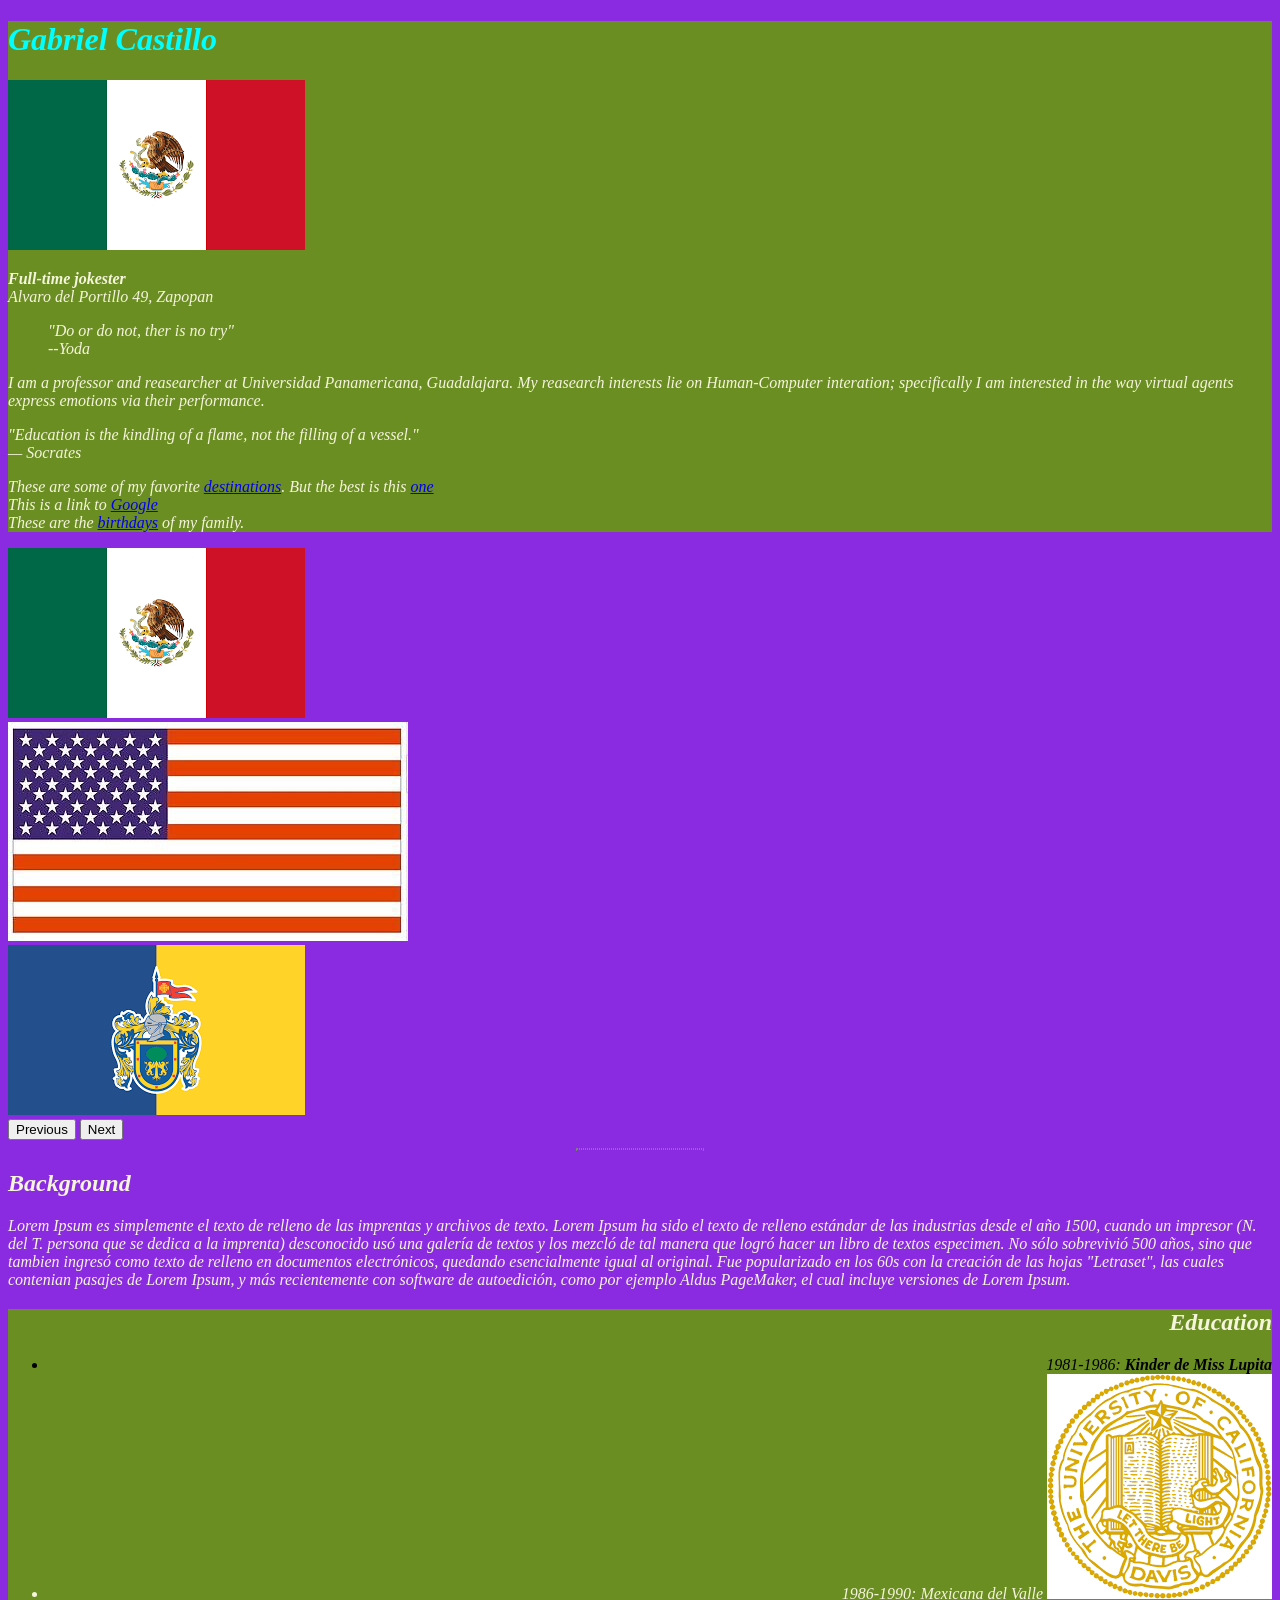
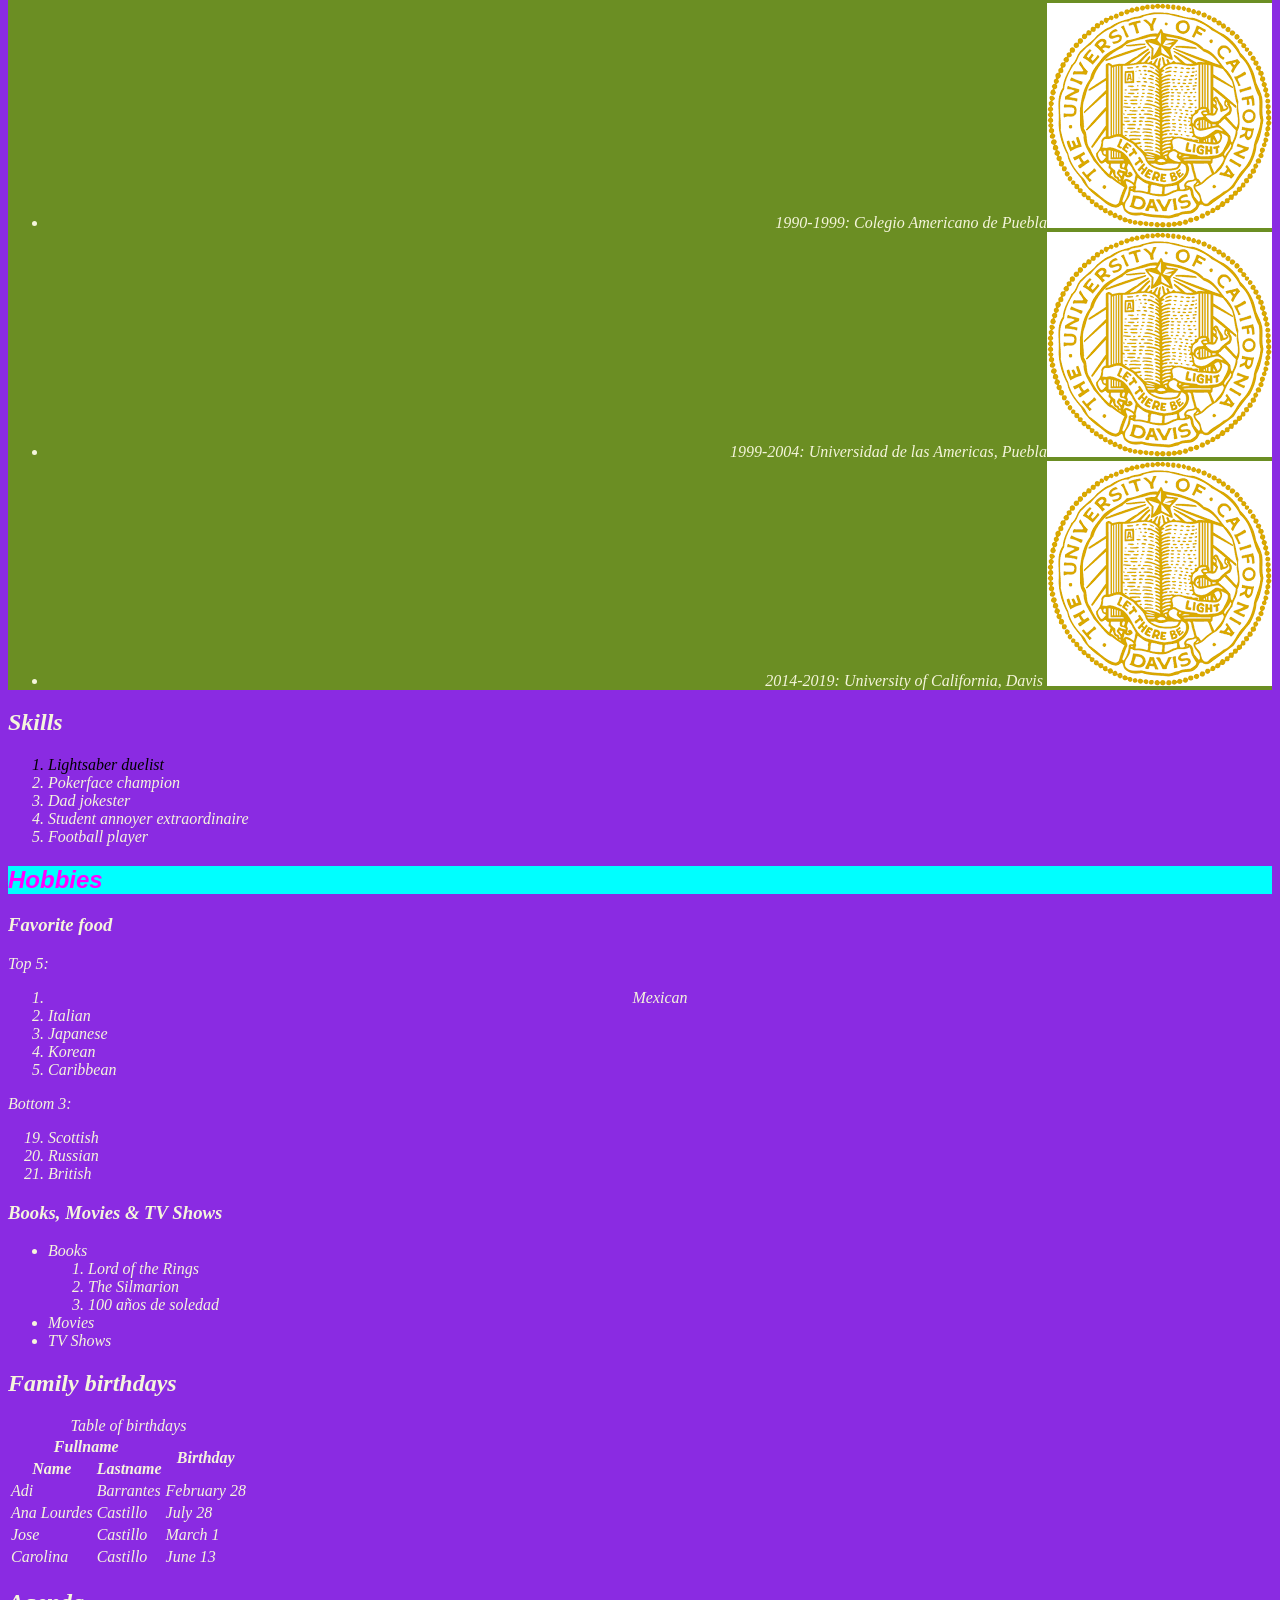
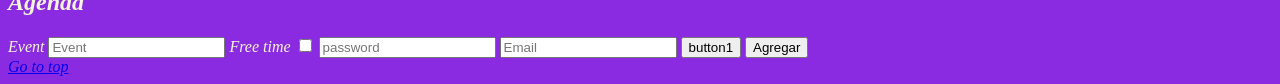
==== index.html @ a461633a "First commit" ====
<!DOCTYPE html>
<html lang="en">
<head>
    <meta charset="UTF-8">
    <meta name="viewport" content="width=device-width, initial-scale=1.0">
    <title>My Personal Website</title>
    <link rel="stylesheet" type="text/css" href="css/index.css"/>
</head>
<body>
<div class="class1">
    <h1 style="color: aqua;">Gabriel Castillo</h1>
    <img src="./images/mexico.png" alt="Mexico flag"/>
    <p><b>Full-time jokester</b> <br/> 
        Alvaro del Portillo 49, <i>Zapopan</i></p>
    <blockquote>"Do or do not, ther is no try"<br/>--Yoda</blockquote>
    <p>I am a professor and reasearcher at Universidad Panamericana, Guadalajara. My reasearch interests lie on Human-Computer interation; specifically I am interested in the way virtual agents express emotions via their performance.</p>
    <div class="quote">
    "Education is the kindling of a flame, not the filling of a vessel."
    <div class="author">— Socrates</div>
  </div>

    <p>These are some of my favorite <a href="destination.html">destinations</a>. But the best is this <a href="destination.html#playa_carmen">one</a><br/>
        This is a link to <a href="https://www.google.com">Google</a><br/>
        These are the <a href="#bdays">birthdays</a> of my family. </p>
</div>
<div id="carouselExample" class="carousel slide">
    <div class="carousel-inner">
      <div class="carousel-item active">
        <img src="images/mexico.png" class="d-block w-100" alt="...">
      </div>
      <div class="carousel-item">
        <img src="images/usa.jpg" class="d-block w-100" alt="...">
      </div>
      <div class="carousel-item">
        <img src="images/jal.png" class="d-block w-100" alt="...">
      </div>
    </div>
    <button class="carousel-control-prev" type="button" data-bs-target="#carouselExample" data-bs-slide="prev">
      <span class="carousel-control-prev-icon" aria-hidden="true"></span>
      <span class="visually-hidden">Previous</span>
    </button>
    <button class="carousel-control-next" type="button" data-bs-target="#carouselExample" data-bs-slide="next">
      <span class="carousel-control-next-icon" aria-hidden="true"></span>
      <span class="visually-hidden">Next</span>
    </button>
</div>
<hr style="border-style: dotted; width: 10%; border-color: gray; border-width: 1px; "/>
<div>
    <h2>Background</h2>
    <p>Lorem Ipsum es simplemente el texto de relleno de las imprentas y archivos de texto. Lorem Ipsum ha sido el texto de relleno estándar de las industrias desde el año 1500, cuando un impresor (N. del T. persona que se dedica a la imprenta) desconocido usó una galería de textos y los mezcló de tal manera que logró hacer un libro de textos especimen. No sólo sobrevivió 500 años, sino que tambien ingresó como texto de relleno en documentos electrónicos, quedando esencialmente igual al original. Fue popularizado en los 60s con la creación de las hojas "Letraset", las cuales contenian pasajes de Lorem Ipsum, y más recientemente con software de autoedición, como por ejemplo Aldus PageMaker, el cual incluye versiones de Lorem Ipsum.</p>
</div>
<!-- This is a comment -->
<div class="class2">
    <h2>Education</h2>
    <ul>
        <li class="li-class"><em>1981-1986</em>: <b>Kinder de Miss Lupita</b></li>
        <li>
            1986-1990: Mexicana del Valle
            <img src="./images/ucdavis.png" alt="UC Davis Logo"/>
        </li>
        <li>1990-1999: Colegio Americano de Puebla<img src="./images/ucdavis.png" alt="UC Davis Logo" /></li>
        <li>1999-2004: Universidad de las Americas, Puebla<img src="./images/ucdavis.png" alt="UC Davis Logo"/></li>
        <li>2014-2019: University of California, Davis 
            <img src="./images/ucdavis.png" alt="UC Davis Logo" />
        </li>
    </ul>
</div>
<div>
    <h2>Skills</h2>
    <ol>
        <li class="li-class">Lightsaber duelist</li>
        <li>Pokerface champion</li>
        <li>Dad jokester</li>
        <li>Student annoyer extraordinaire</li>
        <li>Football player</li>
    </ol>
</div>
<div>
    <h2 id="hobbies">Hobbies</h2>
    <h3>Favorite food</h3>
     <!-- Of the following cuisines list the top 5 and bottom 3 favorites -->
     <!-- Thai, French, Japanese, Indian, Korean, Spanish, German, Italian, Australian, Scottish, Mexican, Turkish, Greek, Lebanese, Caribbean, Arab, British, Russian, Portuguese, Filipino, Peruvian -->
     Top 5:
     <ol id="top5">
        <li class="li-class-2">Mexican</li>
        <li>Italian</li>
        <li>Japanese</li>
        <li>Korean</li>
        <li>Caribbean</li>
    </ol>

    Bottom 3:
     <ol id="bot3" start="19">
        <li>Scottish</li>
        <li>Russian</li>
        <li>British</li>
    </ol>

    <h3>Books, Movies & TV Shows</h3>
    <ul>
        <li><span>Books</span>
            <ol>
                <li>Lord of the Rings</li>
                <li>The Silmarion</li>
                <li>100 años de soledad</li>
            </ol>
        </li>
        <li>Movies</li>
        <li>TV Shows</li>
    </ul>
</div>
<div>
    <h2 id="bdays">Family birthdays</h2>

    <table>
        <thead>
            <tr>
                <th colspan="2">Fullname</th>
                <th rowspan="2">Birthday</th>
            </tr>
            <tr>
                <th>Name</th>
                <th>Lastname</th>
            </tr>
        </thead>
        <tbody>
            <tr>
                <td>Adi</td>
                <td>Barrantes</td>
                <td>February 28</td>
            </tr>
            <tr>
                <td>Ana Lourdes</td>
                <td>Castillo</td>
                <td>July 28</td>
            </tr>
            <tr>
                <td>Jose</td>
                <td>Castillo</td>
                <td>March 1</td>
            </tr>
            <tr>
                <td>Carolina</td>
                <td>Castillo</td>
                <td>June 13</td>
            </tr>
        </tbody>
        <tfoot>
            <caption>Table of birthdays</caption>
        </tfoot>
    </table>
</div>
<div>
    <h2>Agenda</h2>
    <form action="#" method="POST">
        <label for="event">Event</label>
        <input type="text" name="event" placeholder="Event" />
        <label for="free">Free time</label>
        <input type="checkbox" name="free"/>
        <input type="password" name="pass" placeholder="password"/>
        <input type="email" name="email" placeholder="Email"/>
        <input type="button" value="button1"/>
        <input type="submit" value="Agregar"/>
    </form>
</div>
    <a href="#">Go to top</a>
</body>
</html>
---- css/index.css ----
body {
  font-style: italic;
  background-color: blueviolet;
  color: beige;
}

.class1,
.class2 {
  background-color: olivedrab;
}

.class2 {
  text-align: right;
}

.li-class {
  color: black;
}

ol .li-class-2 {
  text-align: center;
}

#hobbies {
  background-color: cyan;
  font-family: Arial, Helvetica, sans-serif;
  color: magenta;
}
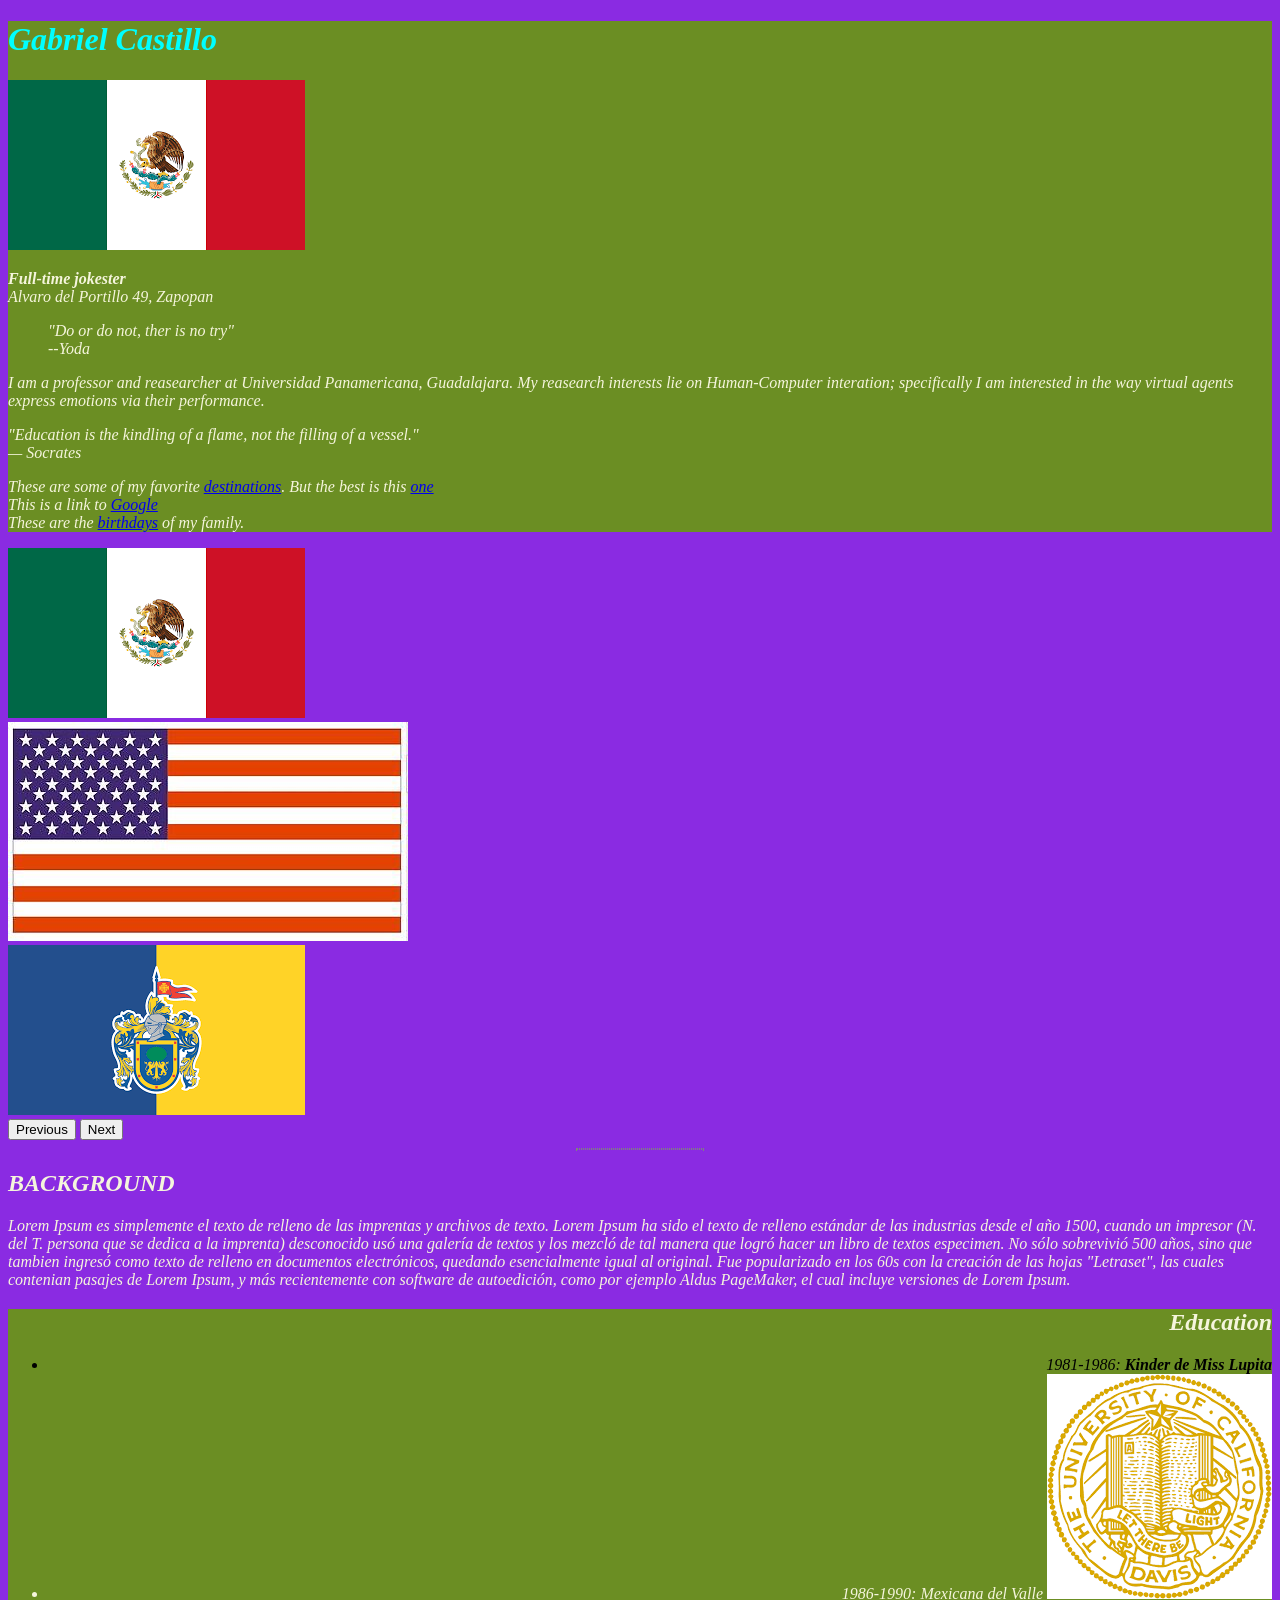
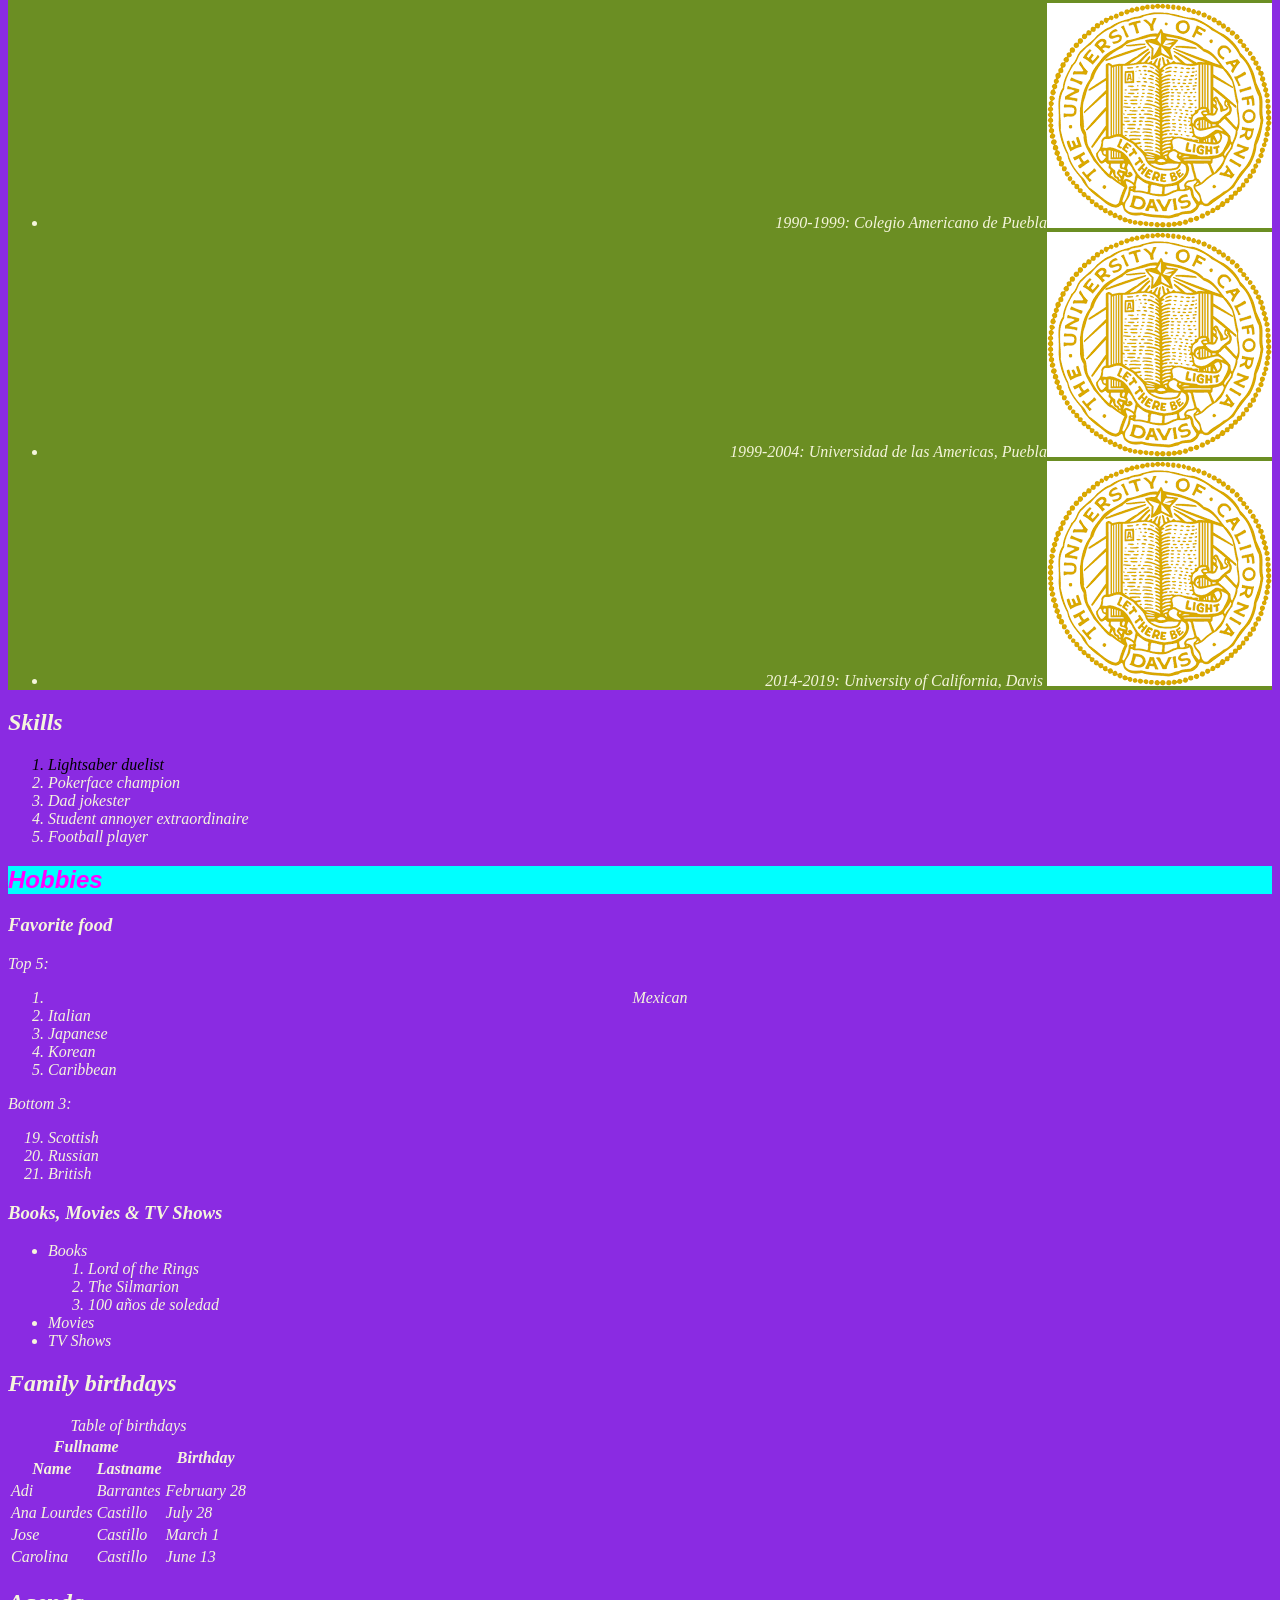
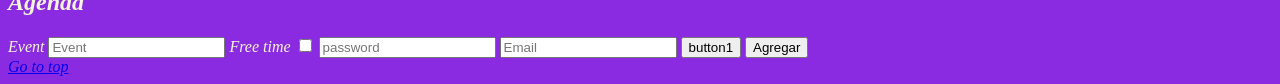
==== commit 889efb7d: "Updated HTML file. Changed title" ====
--- a/index.html
+++ b/index.html
@@ -3,7 +3,7 @@
 <head>
     <meta charset="UTF-8">
     <meta name="viewport" content="width=device-width, initial-scale=1.0">
-    <title>My Personal Website</title>
+    <title>INTRO TO CS EXAMPLE</title>
     <link rel="stylesheet" type="text/css" href="css/index.css"/>
 </head>
 <body>
@@ -46,7 +46,7 @@
 </div>
 <hr style="border-style: dotted; width: 10%; border-color: gray; border-width: 1px; "/>
 <div>
-    <h2>Background</h2>
+    <h2>BACKGROUND</h2>
     <p>Lorem Ipsum es simplemente el texto de relleno de las imprentas y archivos de texto. Lorem Ipsum ha sido el texto de relleno estándar de las industrias desde el año 1500, cuando un impresor (N. del T. persona que se dedica a la imprenta) desconocido usó una galería de textos y los mezcló de tal manera que logró hacer un libro de textos especimen. No sólo sobrevivió 500 años, sino que tambien ingresó como texto de relleno en documentos electrónicos, quedando esencialmente igual al original. Fue popularizado en los 60s con la creación de las hojas "Letraset", las cuales contenian pasajes de Lorem Ipsum, y más recientemente con software de autoedición, como por ejemplo Aldus PageMaker, el cual incluye versiones de Lorem Ipsum.</p>
 </div>
 <!-- This is a comment -->
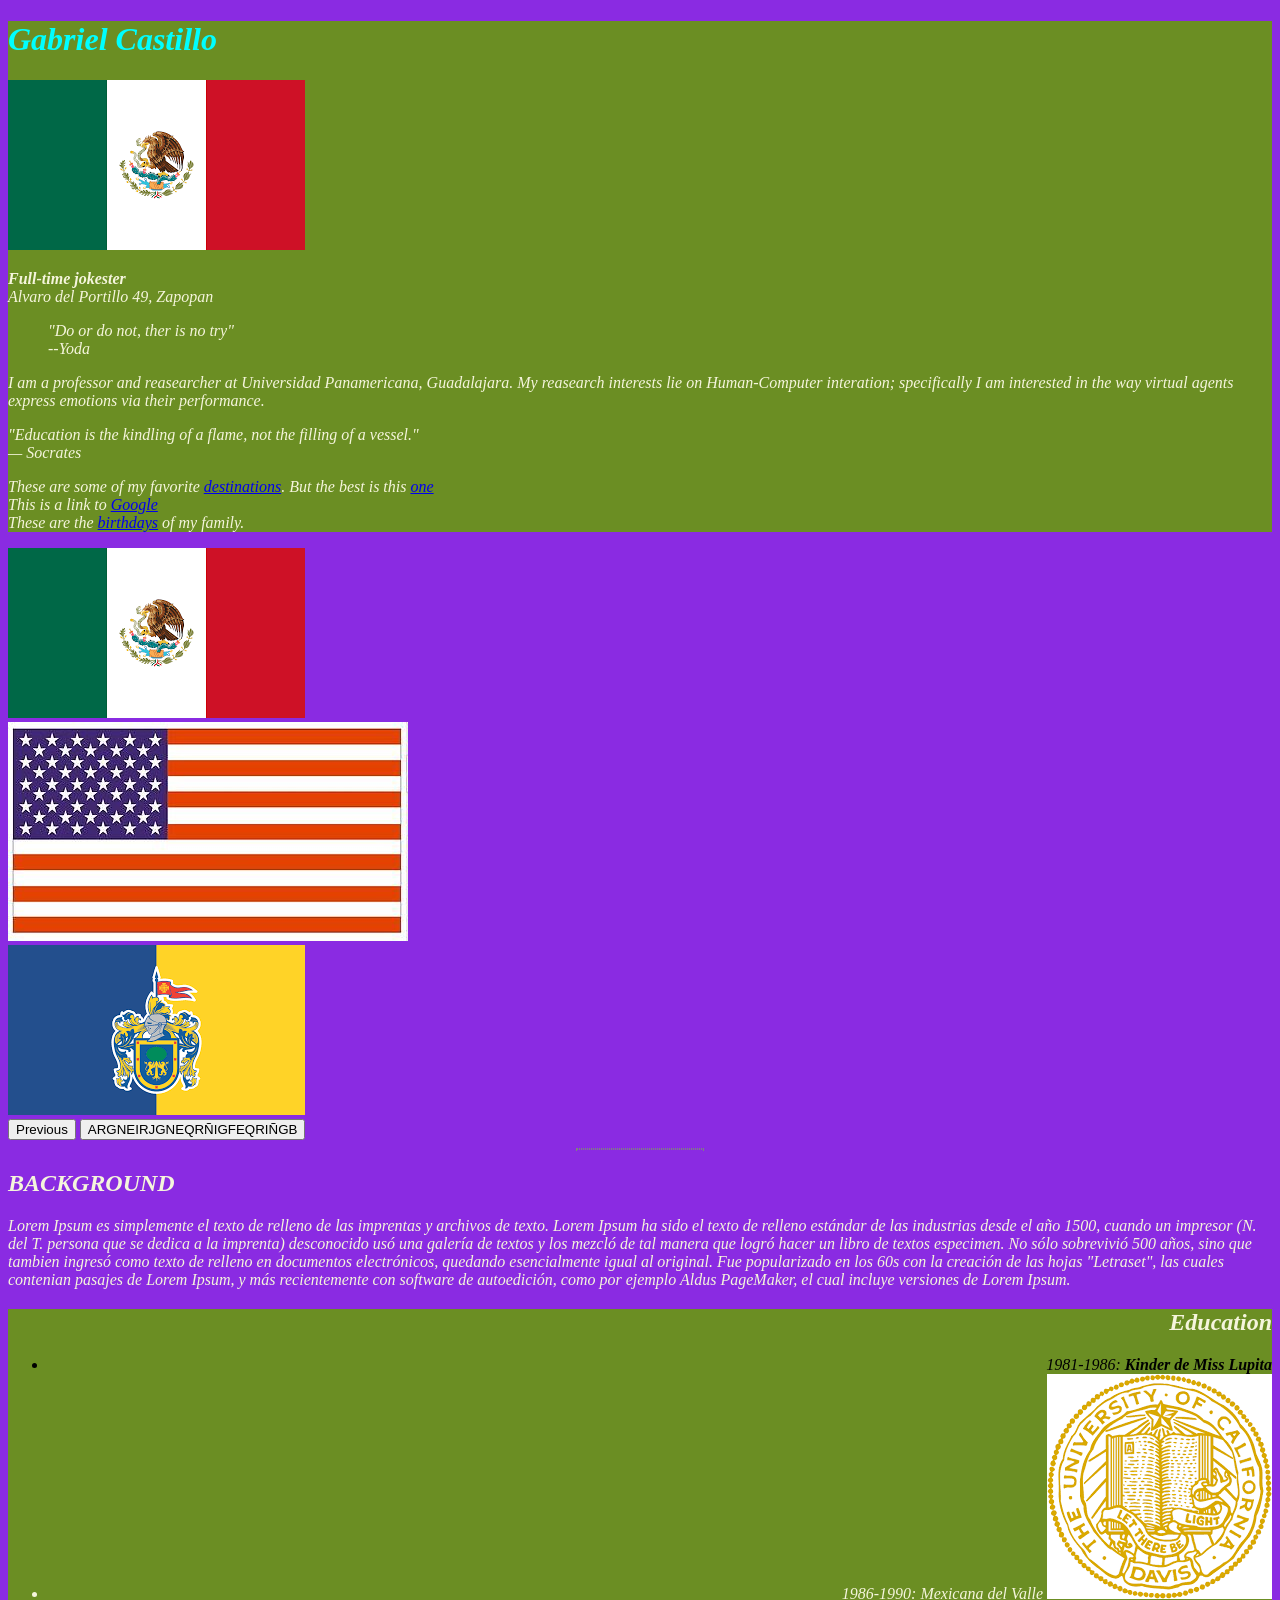
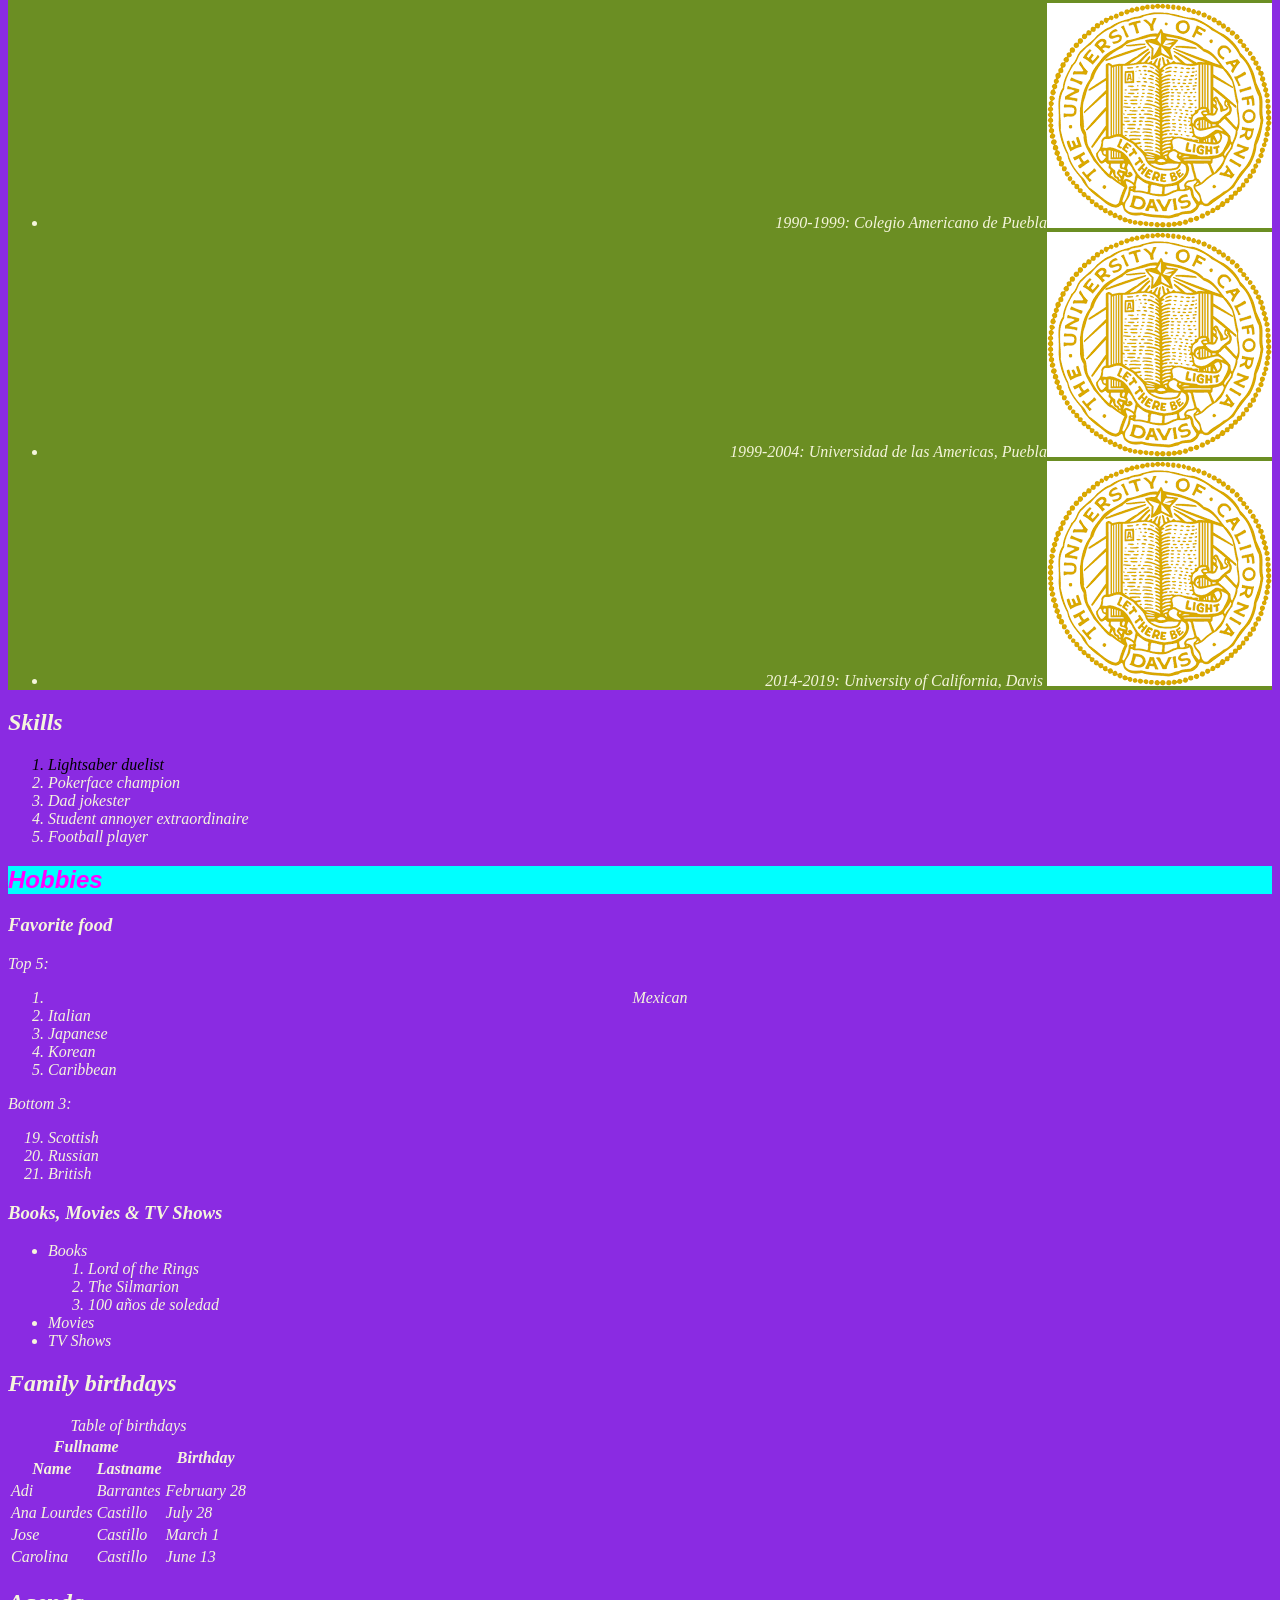
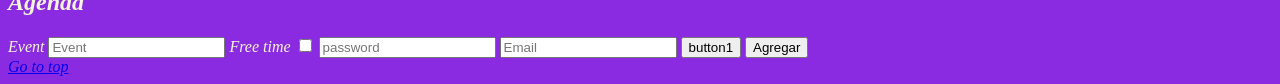
==== commit 4f179c6a: "this is an example" ====
--- a/index.html
+++ b/index.html
@@ -41,7 +41,7 @@
     </button>
     <button class="carousel-control-next" type="button" data-bs-target="#carouselExample" data-bs-slide="next">
       <span class="carousel-control-next-icon" aria-hidden="true"></span>
-      <span class="visually-hidden">Next</span>
+      <span class="visually-hidden">ARGNEIRJGNEQRÑIGFEQRIÑGB</span>
     </button>
 </div>
 <hr style="border-style: dotted; width: 10%; border-color: gray; border-width: 1px; "/>
